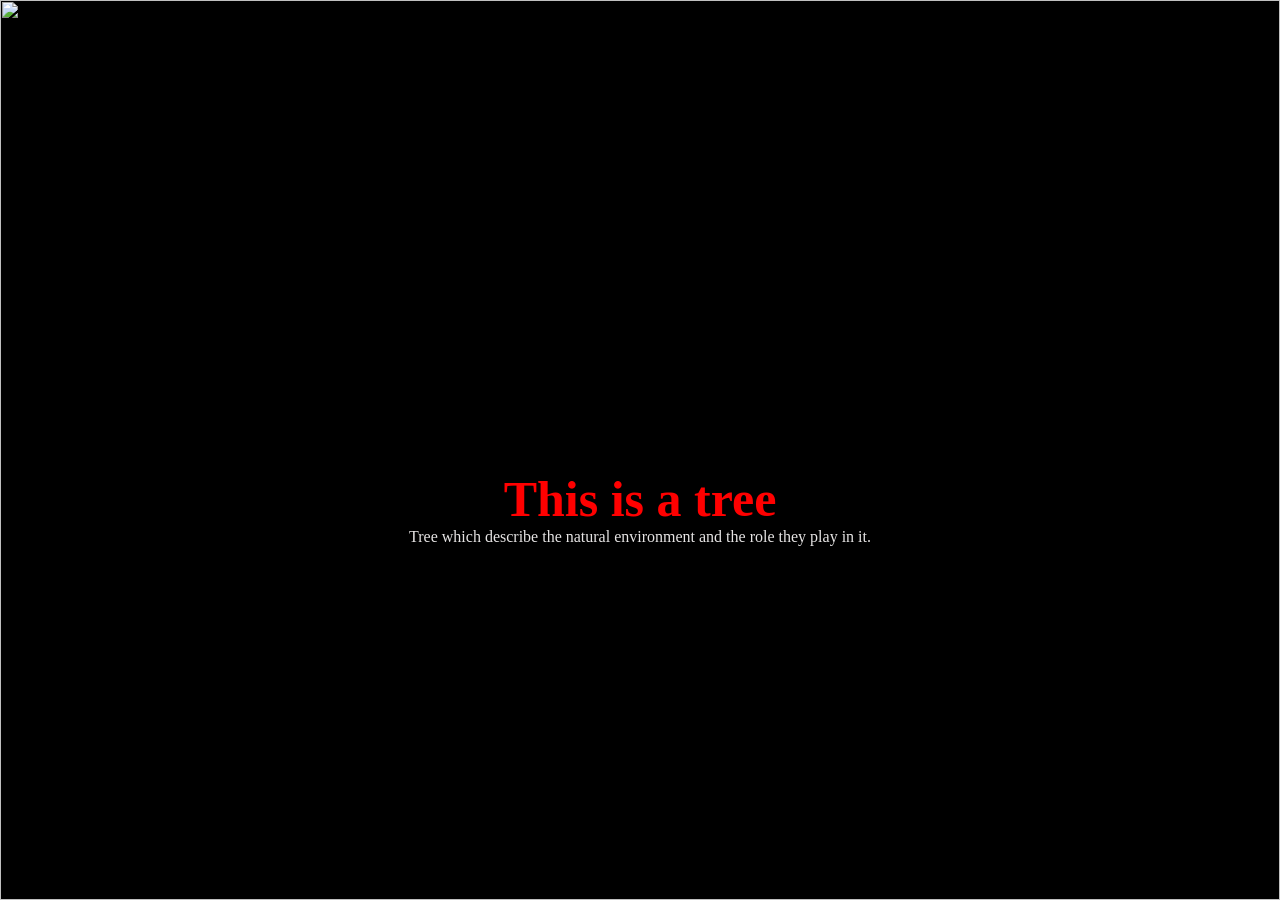
==== Day-09/index.html @ ba84281f "conditional logic function ,Operarion and DOM manupulation" ====
<!DOCTYPE html>  
<html lang="en">
<head>
    <meta charset="UTF-8">
    <meta name="viewport" content="width=device-width, initial-scale=1.0">
    <title>Document</title>
    <link rel="stylesheet" href="index.css">
</head>
<body>
    <section>
        <div class="main-card">
            <div class="image-card">
             <img src="https://cdn.pixabay.com/photo/2015/04/23/22/00/tree-736885_960_720.jpg" ,alt="tree">
            
                <div class="content-card">
                    <h1 class="title-card">Tree</h1>
                    <p>Tree which describe the natural environment and the role they play in it.</p>
                </div>
           </div>
        </div>
    </section>
    <script src="index.js"></script>
</body>
</html>
---- Day-09/index.css ----
*{
 margin:0;
 padding:0;
    box-sizing:border-box;
}
.main-card{
    width:100%;
    height:100vh;
    display:flex;
    flex-direction:column;
    justify-content:space-between;
    align-items:center;
    background-color:#000000;
}
.image-card{
    width:100%;
    height:100%;
    position:relative;
   
}
.image-card img{
    width:100%;
    height:100%;
    object-fit:cover;
}
.content-card{
    width:100%;
    padding:20px;
    text-align:center;
    position:absolute;
    top:50%;
    display:flex;
    flex-direction:column;
    justify-content:center;
    align-items:center;
    color:rgba(245, 243, 243, 0.938);
}
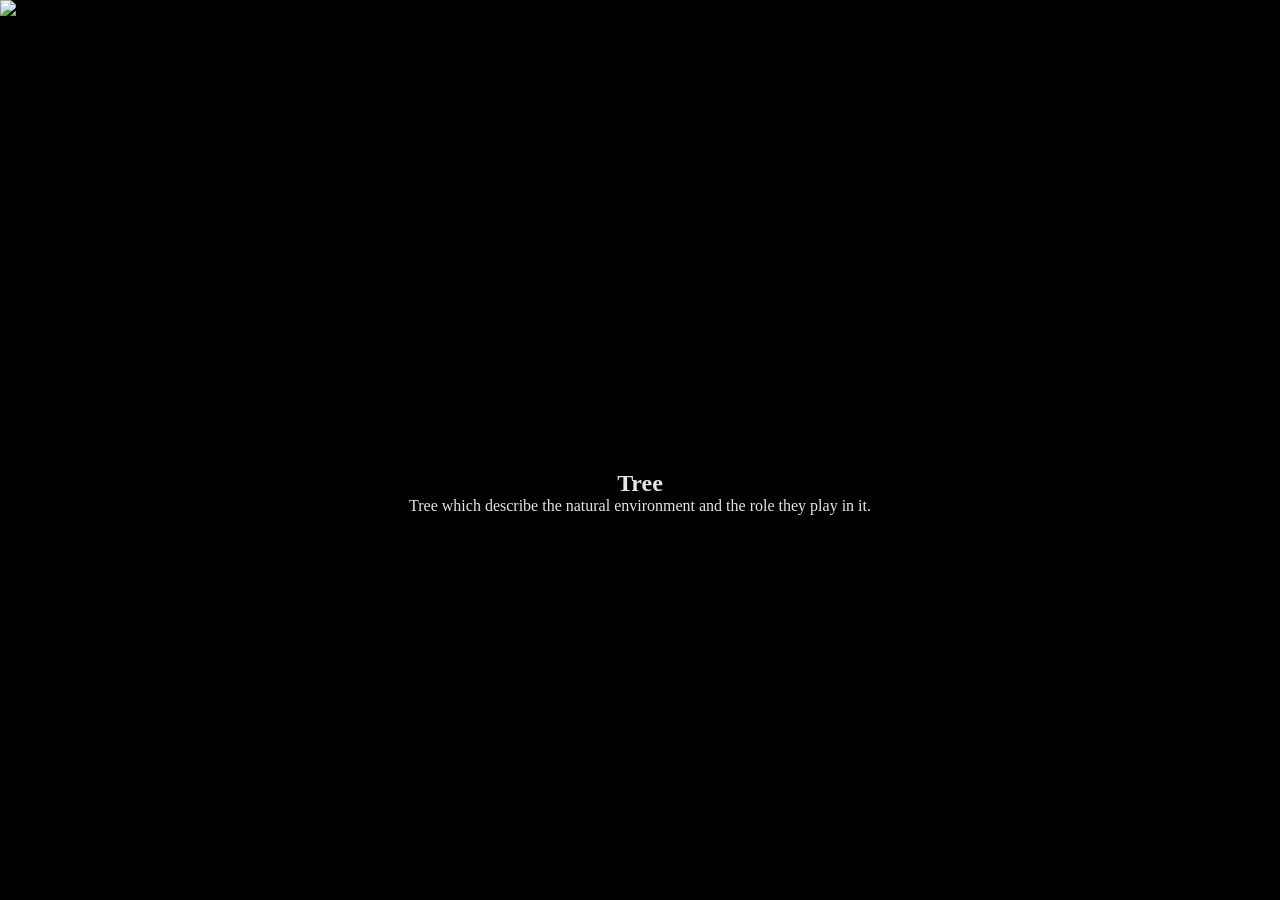
==== commit 65574150: "conditional logic function ,Operarion and DOM manupulation" ====
--- a/Day-09/index.html
+++ b/Day-09/index.html
@@ -10,15 +10,17 @@
     <section>
         <div class="main-card">
             <div class="image-card">
-             <img src="https://cdn.pixabay.com/photo/2015/04/23/22/00/tree-736885_960_720.jpg" ,alt="tree">
+             <img src="https://cdn.pixabay.com/photo/2015/04/23/22/00/tree-736885_960_720.jpg"alt="tree">
             
                 <div class="content-card">
                     <h1 class="title-card">Tree</h1>
-                    <p>Tree which describe the natural environment and the role they play in it.</p>
+                    <p class="text-card">Tree which describe the natural environment and the role they play in it.</p>
                 </div>
            </div>
         </div>
     </section>
-    <script src="index.js"></script>
+    <script>
+        let paragraph = document.getElementsByClassName("text-card")[0];
+    </script>
 </body>
 </html>
--- a/Day-09/index.css
+++ b/Day-09/index.css
@@ -23,6 +23,16 @@
     height:100%;
     object-fit:cover;
 }
+ .card-image::after {
+  content: "";
+  position: absolute;
+  top: 0;
+  left: 0;
+  width: 100%;
+  height: 100%;
+  background-color: rgba(0, 0, 0, 0.5);
+  z-index: 1;
+}
 .content-card{
     width:100%;
     padding:20px;
@@ -34,4 +44,5 @@
     justify-content:center;
     align-items:center;
     color:rgba(245, 243, 243, 0.938);
+    z-index:2;
 }
